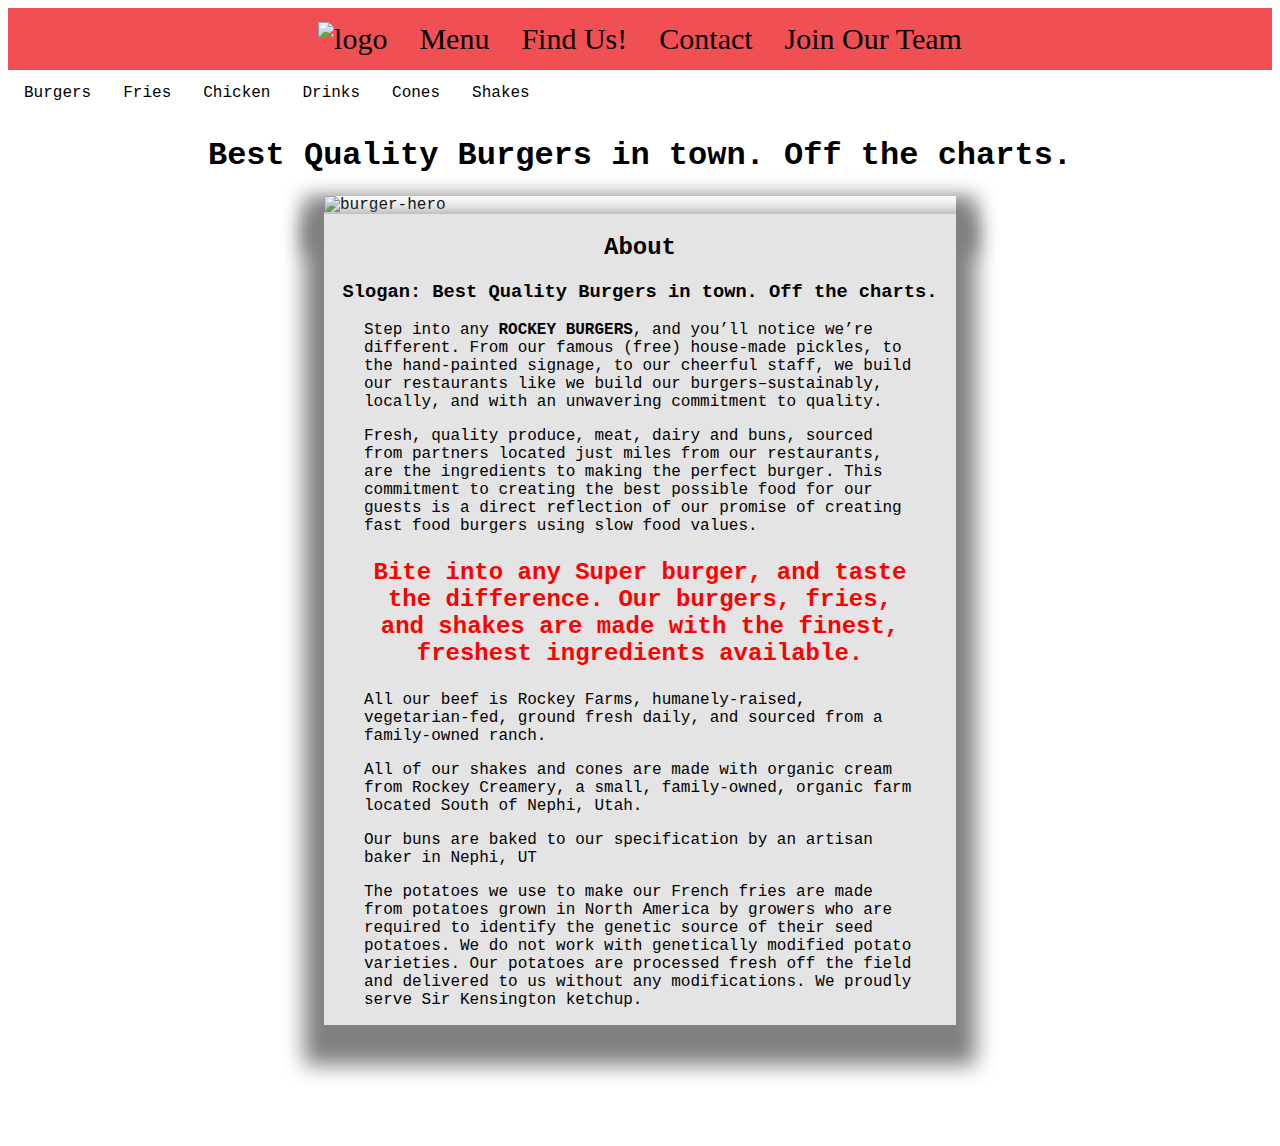
==== index.html @ 78ce801b "add index" ====
<!DOCTYPE html>
<html lang="en-us">

<head>
  <link href="index.css" rel="stylesheet">
  <title>Rockey Burgers</title>
  <meta charset="utf-8">
  <meta name="viewport" content="width=device-width, initial-scale=1, shrink-to-fit=no">
</head>

<body>
<header>
  <navbar>
    <ul>
      <li><a class="" href="index.html"><img class="nav-logo" src="pictures/rockeyburgers01-logo.png" alt="logo"></a>
      </li>
      <li><a class="" href="pages/menu.html">Menu</a></li>
      <li><a class="" href="pages/maps.html">Find Us!</a></li>
      <li><a class="" href="pages/contact.html">Contact</a></li>
      <li><a class="" href="pages/apply.html">Join Our Team</a></li>
    </ul>

  </navbar>
  <nav>
    <ul>
      <li><a class="" href="pages/menu.html">Burgers</a></li>
      <li><a class="" href="pages/menu/fries.html">Fries</a></li>
      <li><a class="" href="pages/menu/chicken.html">Chicken</a></li>
      <li><a class="" href="pages/menu/drinks.html">Drinks</a></li>
      <li><a class="" href="pages/menu/cones.html">Cones</a></li>
      <li><a class="" href="pages/menu/shakes.html">Shakes</a></li>
    </ul>
  </nav>
  <div>
    <h1>Best Quality Burgers in town. Off the charts.</h1>
  </div>
</header>

<main>
  <div class="main-div">
    <img src="pictures/burger-hero.jpg" alt="burger-hero" class="main-pic">

    <div class="about">
      <h2>About</h2>
      <h3>Slogan: Best Quality Burgers in town. Off the charts.</h3>
      <div class="text-body">
        <p>Step into any <b>ROCKEY BURGERS</b>, and you’ll notice we’re different.
          From our famous (free) house-made pickles, to the hand-painted
          signage, to our cheerful staff, we build our restaurants like we build
          our burgers–sustainably, locally, and with an unwavering commitment
          to quality.</p>
        <p>Fresh, quality produce, meat, dairy and buns, sourced from partners
          located just miles from our restaurants, are the ingredients to making
          the perfect burger. This commitment to creating the best possible food
          for our guests is a direct reflection of our promise of creating fast food
          burgers using slow food values.</p>
        <p class="special-text"><b>Bite into any Super burger, and taste the difference.
          Our burgers, fries, and shakes are made with the finest,
          freshest ingredients available.</b></p>
        <p>All our beef is Rockey Farms, humanely-raised, vegetarian-fed,
          ground fresh daily, and sourced from a family-owned ranch.</p>
        <p>All of our shakes and cones are made with organic cream from
          Rockey Creamery, a small, family-owned, organic farm located South
          of Nephi, Utah.</p>
        <p>Our buns are baked to our specification by an artisan baker in Nephi,
          UT</p>
        <p>The potatoes we use to make our French fries are made from
          potatoes grown in North America by growers who are required to
          identify the genetic source of their seed potatoes. We do not work with
          genetically modified potato varieties. Our potatoes are processed
          fresh off the field and delivered to us without any modifications. We
          proudly serve Sir Kensington ketchup.</p>
      </div>
    </div>
  </div>
</main>

<footer>
</footer>

</body>

</html>
---- index.css ----
main {
  background-image: url("pictures/burger.png");
  min-height: 100%;
  size: 6in;
  padding-bottom: 50px;
}

body, html {
  height: 100%;
  font-family: "Courier New";
}

navbar {
  background: #f05054;
  font-family: "Marker Felt", cursive;
  font-size: 30px;
  display: flex;
  align-items: center;
  justify-content: center;
}

ul {
  list-style-type: none;
  margin: 0;
  padding: 0;
  overflow: hidden;
  display: flex;
  align-items: center;
}

li {
  float: left
}

li a {
  display: block;
  text-align: center;
  padding: 14px 16px;
}

a {
  text-decoration: none;
  color: black;
}

navbar li a:hover:not(.active) {
  color: white;
}

nav li a:hover:not(.active) {
  color: #f0973c;
}

.active {
  background-color: #f0973c;
}

h1, h2, h3 {
  text-align: center;
}

p {
  padding: 0 40px;
}

.nav-logo {
  width: 200px;
}

.main-pic, .map-img {
  width: 50%;
  display: block;
  margin: auto;
  box-shadow: 0px 20px 20px 20px grey;
}

.main-div {
  display: flex;
  justify-content: center;
  flex-direction: column;
}

.about {
  width: 50%;
  display: block;
  margin: auto;
  background: #e4e4e4;
  box-shadow: 0px 20px 20px 20px grey;
}

.special-text {
  color: red;
  text-align: center;
  font-size: x-large;
}
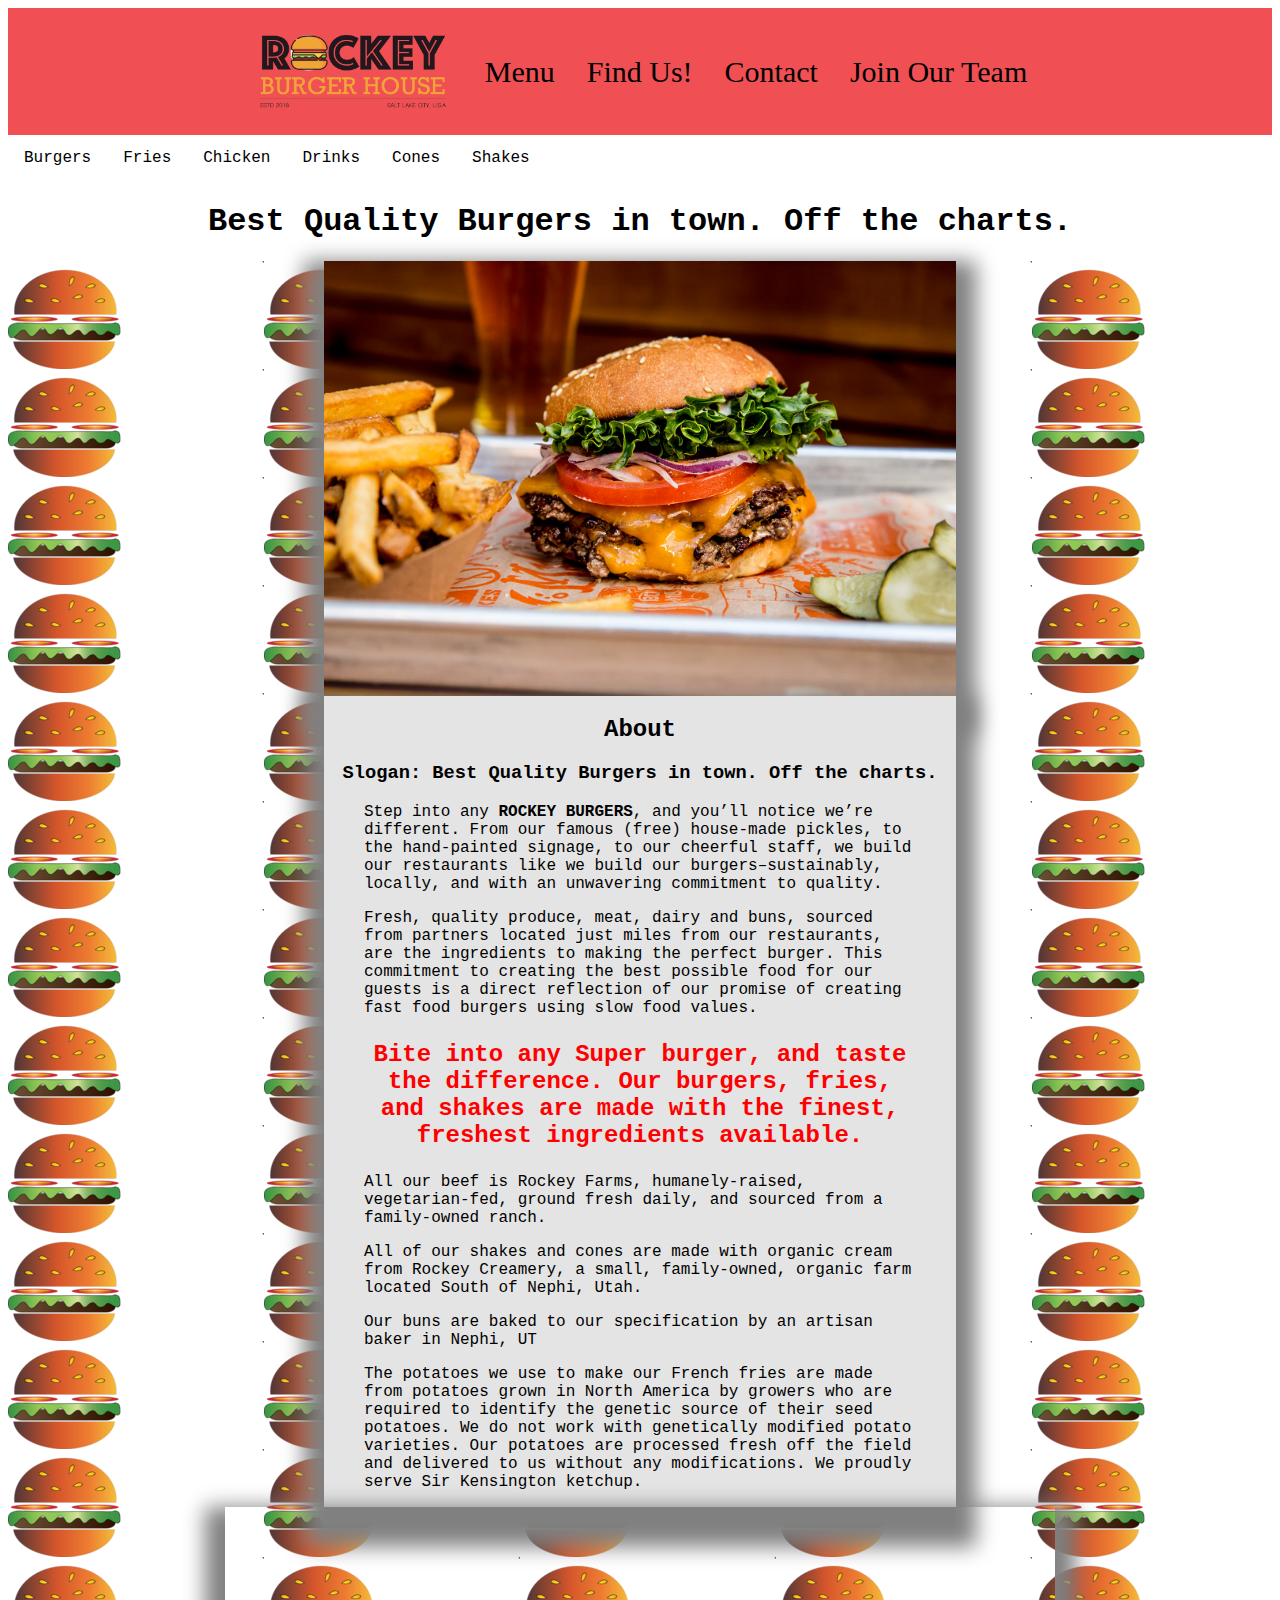
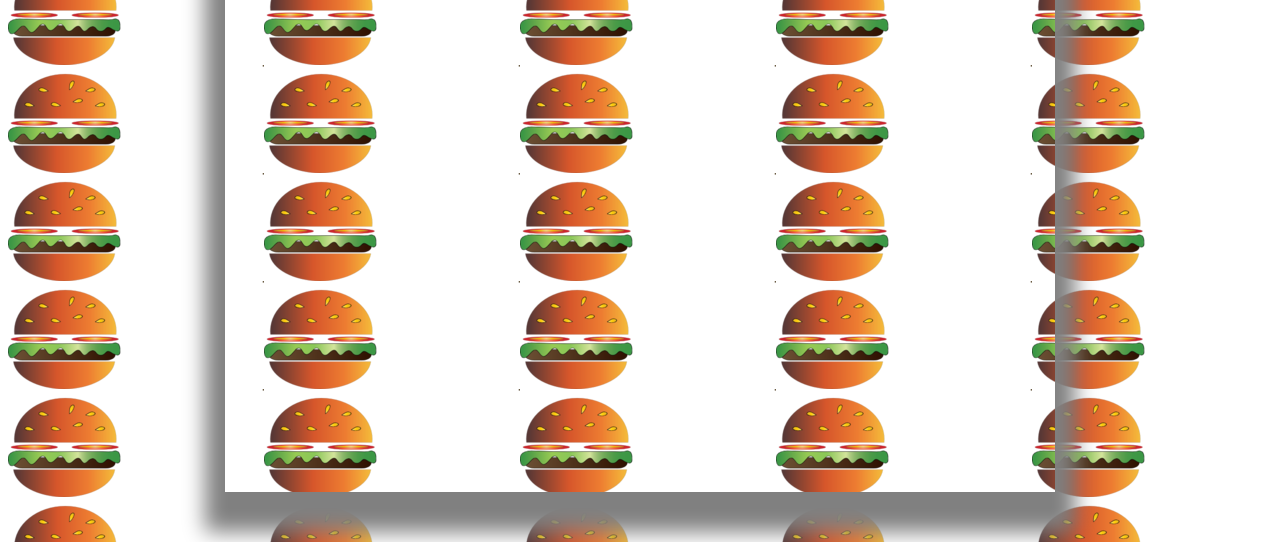
==== commit d96728e5: "add video" ====
--- a/index.html
+++ b/index.html
@@ -72,6 +72,8 @@
           proudly serve Sir Kensington ketchup.</p>
       </div>
     </div>
+    <iframe width="830" height="585" src="https://www.youtube.com/embed/ERUugjLmwuY" frameborder="0"
+            allow="accelerometer; autoplay; encrypted-media; gyroscope; picture-in-picture" allowfullscreen></iframe>
   </div>
 </main>
 
--- a/index.css
+++ b/index.css
@@ -94,3 +94,8 @@
   text-align: center;
   font-size: x-large;
 }
+
+iframe {
+  align-self: center;
+  box-shadow: 0px 20px 20px 20px grey;
+}
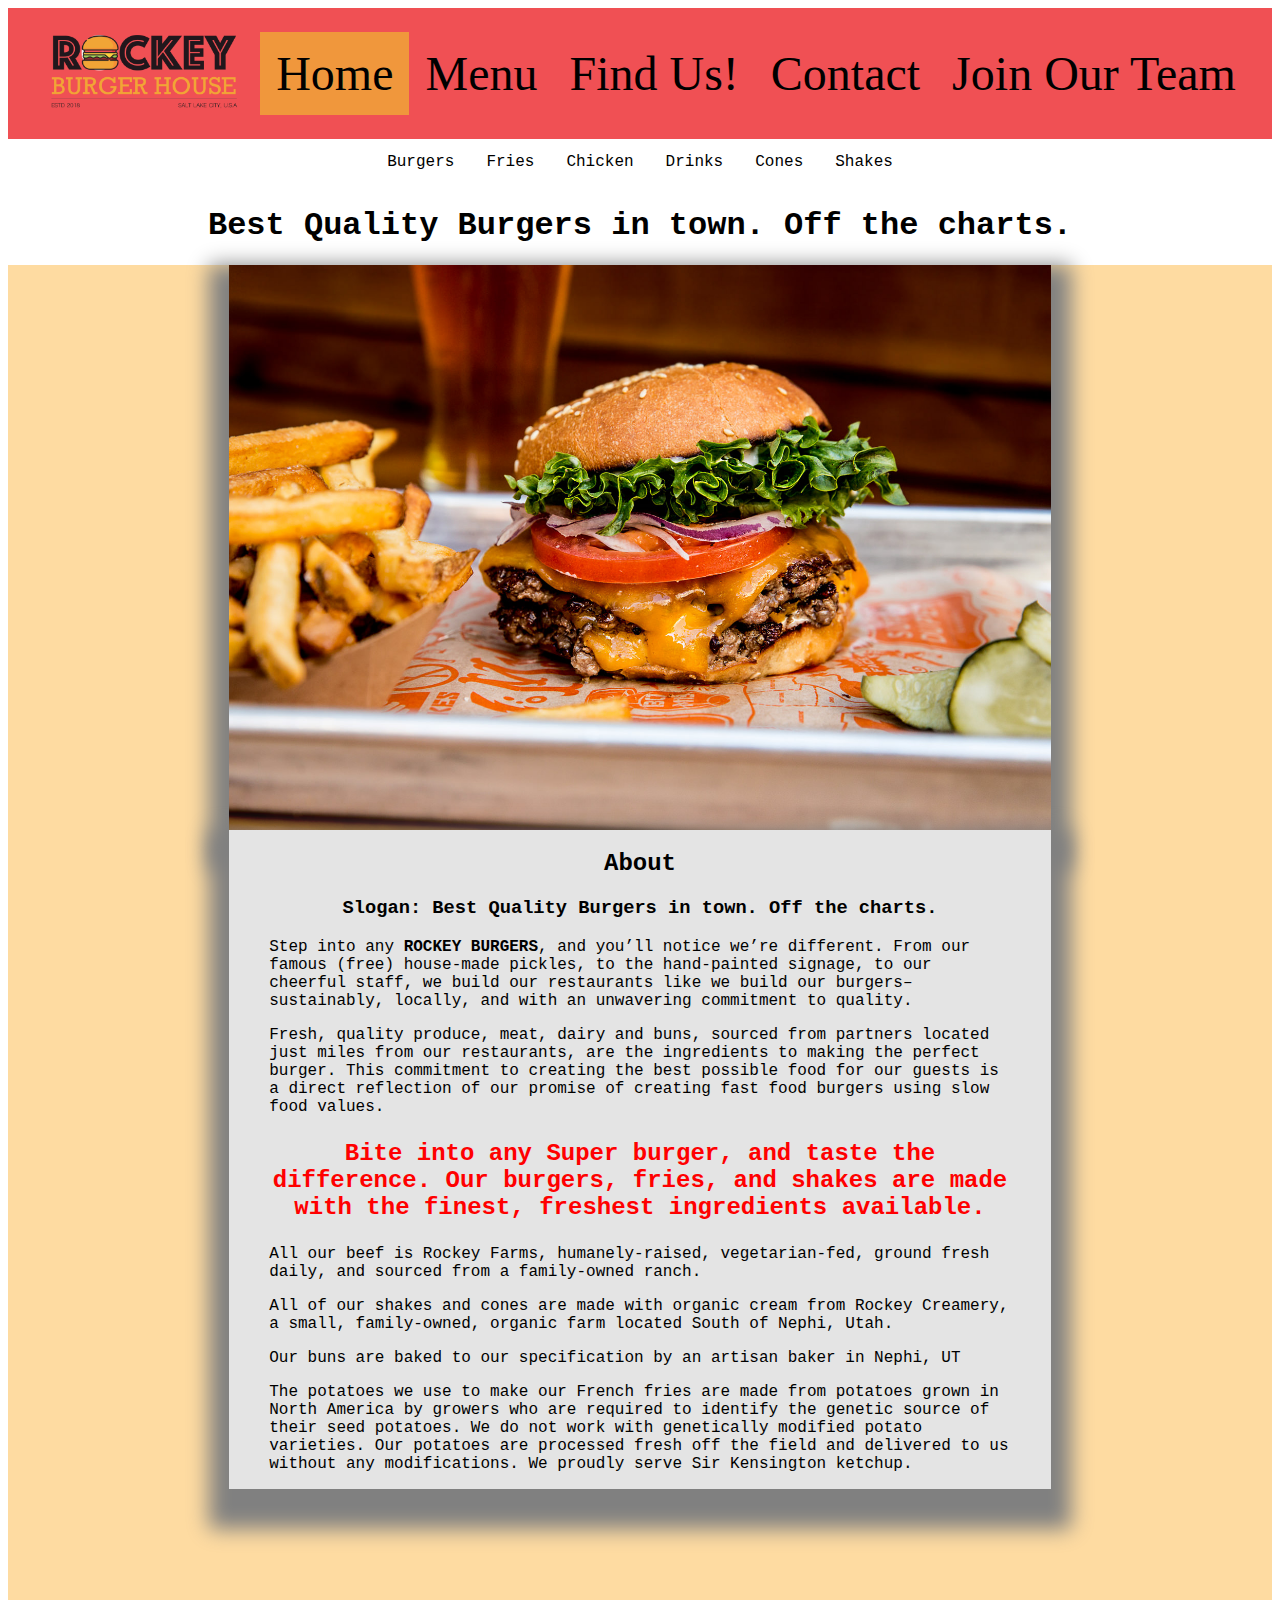
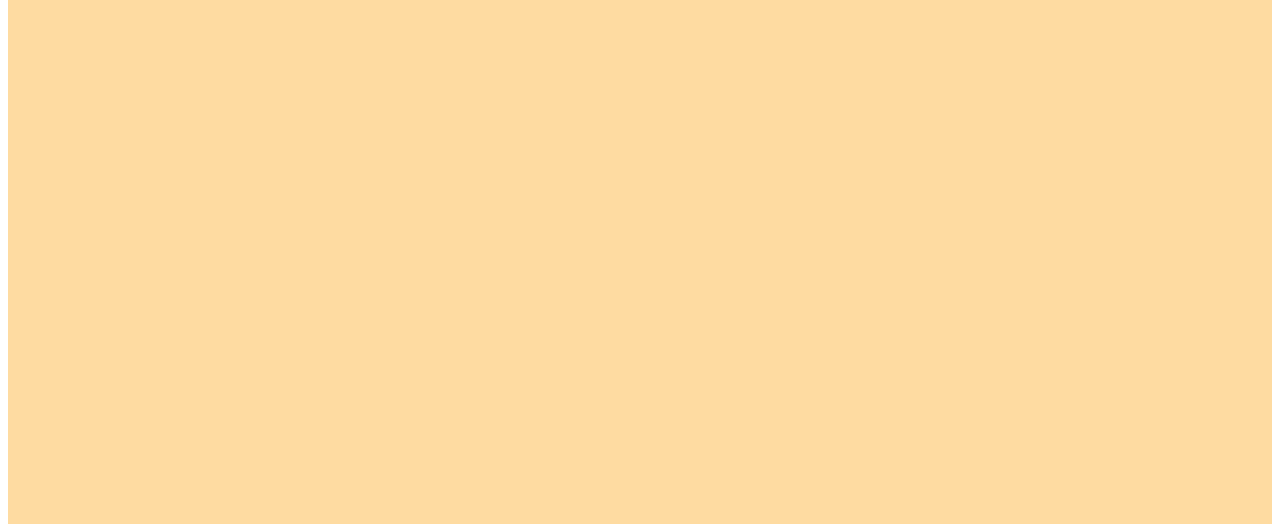
==== commit 213c79b9: "update to users request font size" ====
--- a/index.html
+++ b/index.html
@@ -13,6 +13,8 @@
   <navbar>
     <ul>
       <li><a class="" href="index.html"><img class="nav-logo" src="pictures/rockeyburgers01-logo.png" alt="logo"></a>
+      </li>
+      <li><a class="active" href="../index.html">Home</a>
       </li>
       <li><a class="" href="pages/menu.html">Menu</a></li>
       <li><a class="" href="pages/maps.html">Find Us!</a></li>
--- a/index.css
+++ b/index.css
@@ -1,20 +1,21 @@
 
 main {
-  background-image: url("pictures/burger.png");
   min-height: 100%;
   size: 6in;
   padding-bottom: 50px;
+  background-color: #fedba1;
 }
 
 body, html {
   height: 100%;
   font-family: "Courier New";
+
 }
 
 navbar {
   background: #f05054;
   font-family: "Marker Felt", cursive;
-  font-size: 30px;
+  font-size: 3em;
   display: flex;
   align-items: center;
   justify-content: center;
@@ -56,7 +57,7 @@
   background-color: #f0973c;
 }
 
-h1, h2, h3 {
+h1, h2, h3, .special-text {
   text-align: center;
 }
 
@@ -68,10 +69,8 @@
   width: 200px;
 }
 
-.main-pic, .map-img {
-  width: 50%;
-  display: block;
-  margin: auto;
+.main-pic, .about {
+  width: 65%;
   box-shadow: 0px 20px 20px 20px grey;
 }
 
@@ -79,23 +78,35 @@
   display: flex;
   justify-content: center;
   flex-direction: column;
+  align-items: center;
+  color: white;
 }
 
 .about {
-  width: 50%;
-  display: block;
-  margin: auto;
   background: #e4e4e4;
-  box-shadow: 0px 20px 20px 20px grey;
+  color: black;
 }
 
 .special-text {
   color: red;
-  text-align: center;
   font-size: x-large;
 }
 
-iframe {
-  align-self: center;
-  box-shadow: 0px 20px 20px 20px grey;
+nav ul{
+  justify-content: center;
 }
+
+
+
+@media only screen and (max-width: 790px) {
+  .main-div {
+    width: 100%;
+  }
+  navbar ul, nav ul {
+    flex-direction: column;
+
+  }
+  iframe, .about, .main-pic {
+    width: 100%;
+  }
+}
